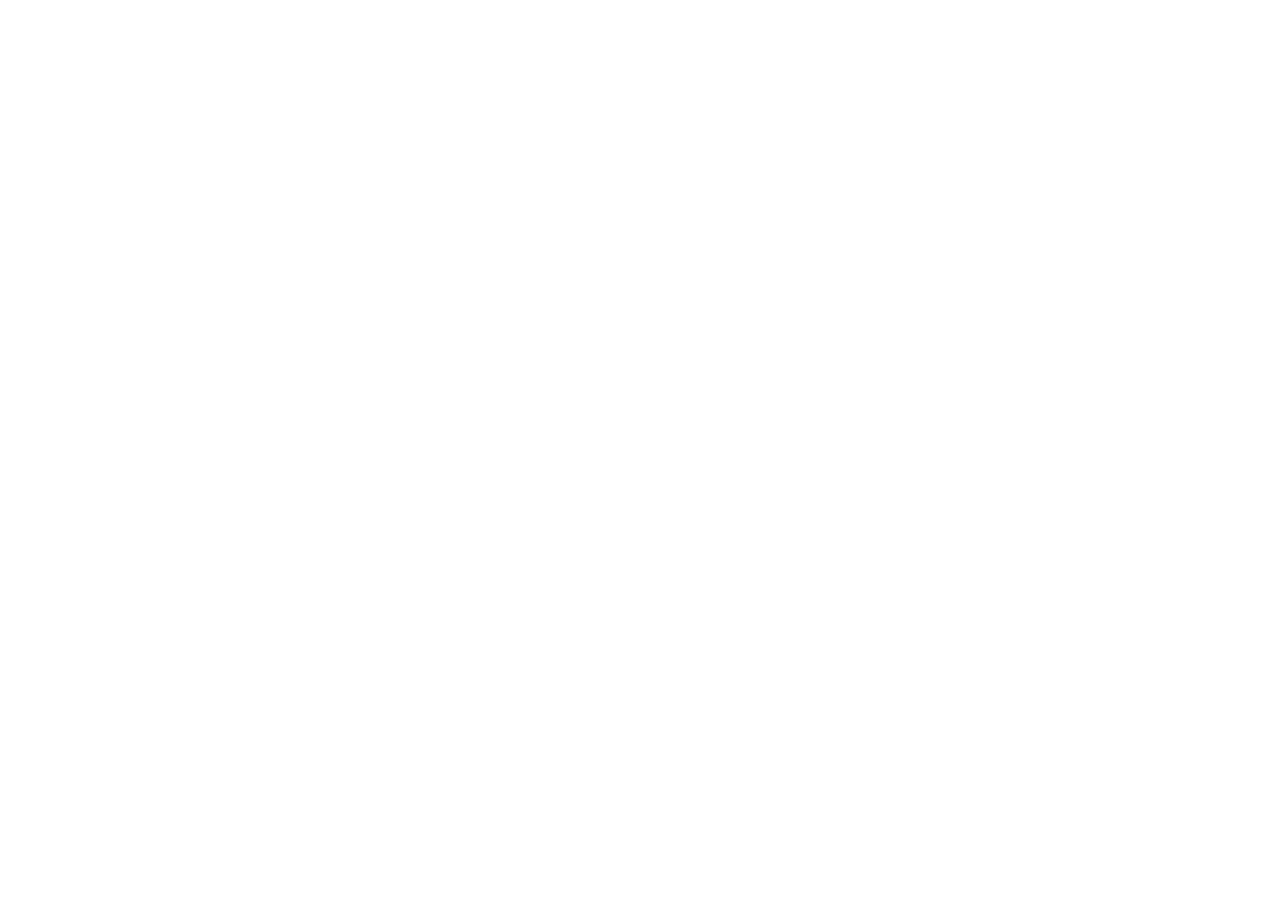
==== origin_map.html @ 86e96050 "cleaner styles" ====
<!DOCTYPE html>
<html>
    <head>
        <meta charset='utf-8' />
        <title>Display a map</title>
        <meta name='viewport' content='initial-scale=1,maximum-scale=1,user-scalable=no' />
        <script src='https://api.tiles.mapbox.com/mapbox-gl-js/v0.53.0/mapbox-gl.js'></script>
        <link href='https://api.tiles.mapbox.com/mapbox-gl-js/v0.53.0/mapbox-gl.css' rel='stylesheet' />
        <style>
        body { margin:0; padding:0; }
        #map { position:absolute; top:0; bottom:0; width:100%; }
        </style>
    </head>

    <body>
    <div id='map'></div>
    <script>
    mapboxgl.accessToken = 'pk.eyJ1IjoibWtsb3Zza2kiLCJhIjoiY2l6N2R0azl2MDA1NDJ3cG9uZ2RoMzF5aiJ9.UacgAXrCVFX4BmcbH4oj_w';
    const map = new mapboxgl.Map({
        container: 'map',
        style: 'mapbox://styles/mklovski/cjsswrzi53eeq1fpaqlb62fam',
        center: [-37.705044, 25.502323],
        zoom: 2.4
    });
    var hoveredPointID =  null;
    map.on('load', function () {
    // adding the points of origin here
        map.addLayer({
            id: 'country_points',
            type: 'circle',
            source: {
             type: 'vector',
             url: 'mapbox://mklovski.2p53ryec'
            },
            'source-layer': 'country_centroids-5solf9', // name of tilesets
            'layout': {},
            // style for the origin nodes, size according to people_count
            paint: {
            'circle-color': '#99420c',
            'circle-opacity': 1,
            'circle-stroke-color': '#99420c',
            'circle-stroke-opacity': 1
            }
        }),

        // adding wayne county centroid
        map.addLayer({
            id: 'wayne_county',
            type: 'circle',
            source: {
             type: 'vector',
             url: 'mapbox://mklovski.aye65gnf'
            },
            'source-layer': 'wayne_county_centroid-9ufbqe', // name of tilesets
            'layout': {
            'visibility': 'visible'
            },
            // style for the origin nodes, size according to people_count
            paint: {
            'circle-color': '#c70f2e',
            'circle-opacity': 0.95,
            'circle-stroke-color': '#c70f2e',
            'circle-stroke-opacity': 1
            }
        }),

        map.addLayer({
            id: 'split_circle_lines',
            type: 'line',
            source: {
             type: 'vector',
             url: 'mapbox://mklovski.75q4x6yf'
            },
            'source-layer': 'asia_lines-abqtv5', // name of tilesets
            'layout': {
            'visibility': 'visible'
            },
            // style for the origin nodes, size according to people_count
            paint: {
            'line-color': '#99420c',
            'line-opacity': 1,
            'line-width': [
                '/',
                ['number', ['get', 'people_cou']],
            2000],
            }
        }),
// regular lines
        map.addLayer({
            id: 'reg_circle_lines',
            type: 'line',
            source: {
             type: 'vector',
             url: 'mapbox://mklovski.8snn31e0'
            },
            'source-layer': 'nosplit_lines-6tz5xp', // name of tilesets
            'layout': {
            'visibility': 'visible'
            },
            // style for the origin nodes, size according to people_count
            paint: {
            'line-color': '#99420c',
            'line-opacity': 1,
            'line-width': [
                '/',
                ['number', ['get', 'people_cou']],
            2000],
            }
        })
    }),

    map.on('click', 'country_points', function (e) {
        var coordinates = e.features[0].geometry.coordinates.slice();
        var geography = e.features[0].properties.geography;
        var people_count = e.features[0].properties.people_count;
        while (Math.abs(e.lngLat.lng - coordinates[0]) > 180) {
        coordinates[0] += e.lngLat.lng > coordinates[0] ? 360 : -360;
        }
        new mapboxgl.Popup()
            .setLngLat(coordinates)
            .setHTML("<h3>" + geography + "</h3>Wayne County Residents Born Here: " + people_count)
            .addTo(map);
        });

    map.on('mouseenter', 'country_points', function () {
        map.getCanvas().style.cursor = 'pointer';
    });
    // Change it back to a pointer when it leaves.
    map.on('mouseleave', 'country_points', function () {
        map.getCanvas().style.cursor = '';
    });  
        </script>
    </body>
</html>
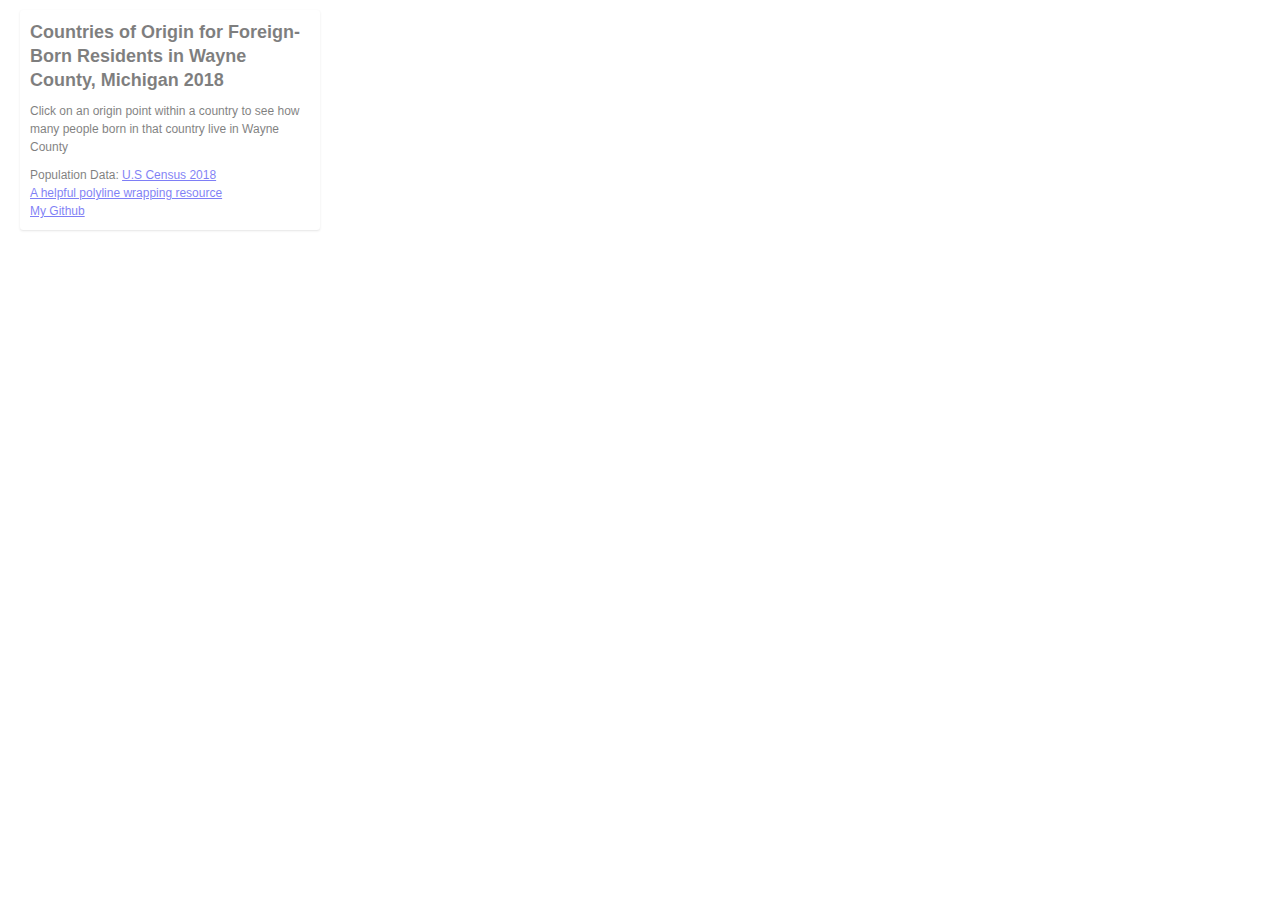
==== commit 34832ddd: "add even more stylin" ====
--- a/origin_map.html
+++ b/origin_map.html
@@ -6,21 +6,28 @@
         <meta name='viewport' content='initial-scale=1,maximum-scale=1,user-scalable=no' />
         <script src='https://api.tiles.mapbox.com/mapbox-gl-js/v0.53.0/mapbox-gl.js'></script>
         <link href='https://api.tiles.mapbox.com/mapbox-gl-js/v0.53.0/mapbox-gl.css' rel='stylesheet' />
-        <style>
-        body { margin:0; padding:0; }
-        #map { position:absolute; top:0; bottom:0; width:100%; }
-        </style>
+        <link href='origin_map_styles.css' rel='stylesheet' />
     </head>
 
     <body>
     <div id='map'></div>
+        <div class='map-overlay top'>
+            <div class='map-overlay-inner'>
+                <h2>Countries of Origin for Foreign-Born Residents in Wayne County, Michigan 2018</h2>
+                <p>Click on an origin point within a country to see how many people born in that country live in Wayne County</p>
+                <p class="credit">Population Data: <a href="https://factfinder.census.gov/faces/nav/jsf/pages/searchresults.xhtml?refresh=t">U.S Census 2018</a></p>
+                <p class="credit"><a href="https://carto.com/blog/jets-and-datelines/">A helpful polyline wrapping resource</a></p>
+                <p class="credit"><a href="https://github.com/klovskim">My Github</a></p>
+                    
+            </div>
+        </div>
     <script>
     mapboxgl.accessToken = 'pk.eyJ1IjoibWtsb3Zza2kiLCJhIjoiY2l6N2R0azl2MDA1NDJ3cG9uZ2RoMzF5aiJ9.UacgAXrCVFX4BmcbH4oj_w';
     const map = new mapboxgl.Map({
         container: 'map',
         style: 'mapbox://styles/mklovski/cjsswrzi53eeq1fpaqlb62fam',
         center: [-37.705044, 25.502323],
-        zoom: 2.4
+        zoom: 2
     });
     var hoveredPointID =  null;
     map.on('load', function () {
@@ -118,7 +125,7 @@
         }
         new mapboxgl.Popup()
             .setLngLat(coordinates)
-            .setHTML("<h3>" + geography + "</h3>Wayne County Residents Born Here: " + people_count)
+            .setHTML("<h3>" + geography + "</h3>" + people_count + " People Born Here")
             .addTo(map);
         });
 
--- a/origin_map_styles.css
+++ b/origin_map_styles.css
@@ -0,0 +1,52 @@
+<style>
+    body { margin:0; padding:0; }
+     #map { position:absolute; top:0; bottom:0; width:100%; }
+
+.map-overlay {
+    font: 12px/20px 'Helvetica Neue', Arial, Helvetica, sans-serif;
+    position: absolute;
+    width: 300px;
+    min-width: 250px;
+    top: 0;
+    left: 0;
+    padding: 10px;
+    margin-left: 10px;
+}
+
+.map-overlay .map-overlay-inner {
+    background-color: #fff;
+    opacity: .5;
+    box-shadow:0 1px 2px rgba(0, 0, 0, 0.20);
+    border-radius: 3px;
+    padding: 10px;
+    margin-bottom: 10px;
+}
+
+.map-overlay h2 {
+    opacity: 1;
+    line-height: 24px;
+    display: block;
+    margin: 0 0 10px;
+}
+
+.map-overlay p {
+    opacity: 1;
+    line-height: 18px;
+    display: block;
+    margin: 0 0 10px;
+}
+
+.map-overlay p.credit {
+   margin: 0;
+   padding: 0;
+}
+
+.mapboxgl-popup {
+   max-width: 150px;
+   min-width: 100px;
+   font: 12px/18px 'Helvetica Neue', Arial, Helvetica, sans-serif;
+   padding: 0;
+   margin: 0,0,0,20px;
+}
+
+</style>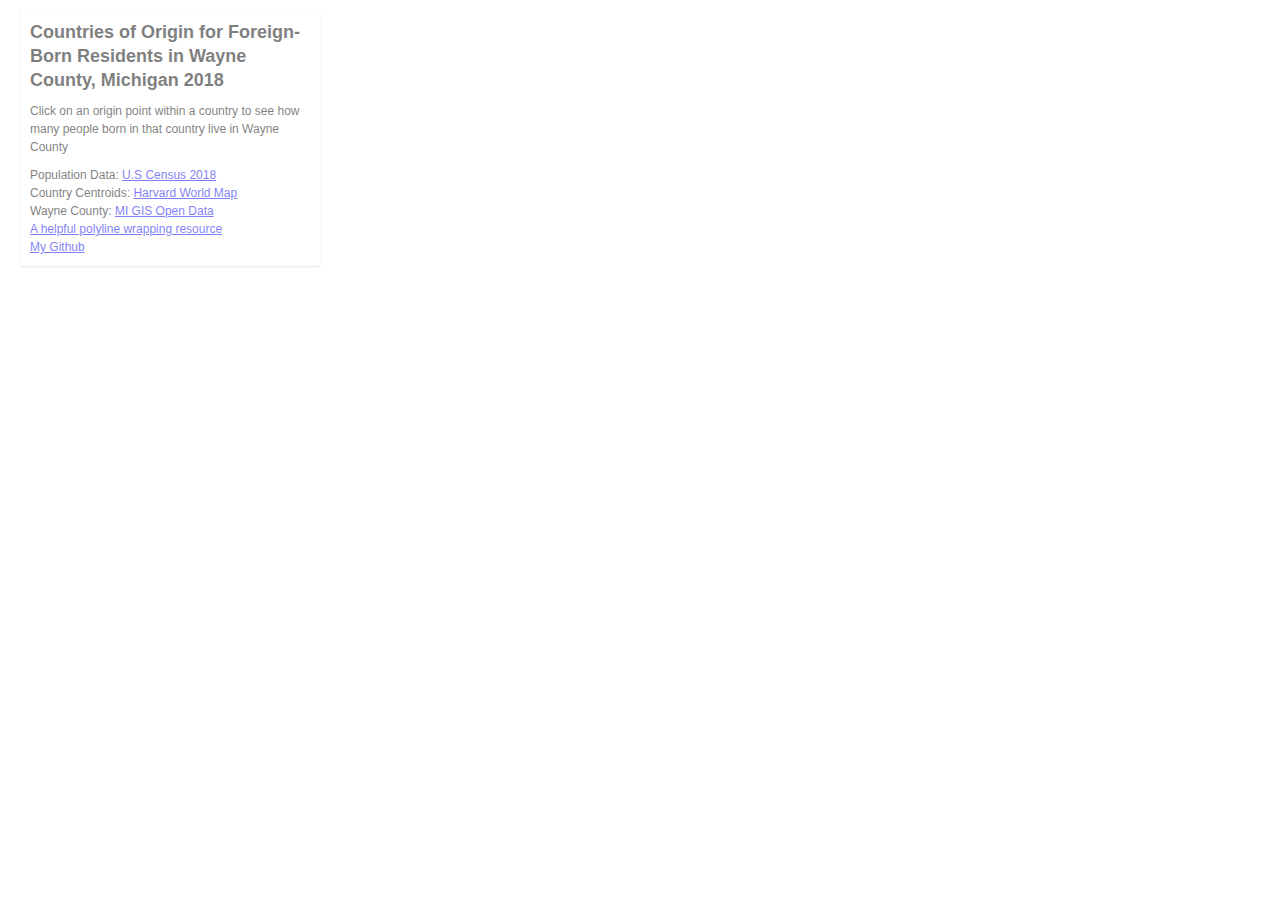
==== commit 4b2e2fd8: "more credits" ====
--- a/origin_map.html
+++ b/origin_map.html
@@ -16,6 +16,8 @@
                 <h2>Countries of Origin for Foreign-Born Residents in Wayne County, Michigan 2018</h2>
                 <p>Click on an origin point within a country to see how many people born in that country live in Wayne County</p>
                 <p class="credit">Population Data: <a href="https://factfinder.census.gov/faces/nav/jsf/pages/searchresults.xhtml?refresh=t">U.S Census 2018</a></p>
+                <p class="credit">Country Centroids: <a href="https://worldmap.harvard.edu/data/geonode:country_centroids_az8">Harvard World Map</a></p>
+                <p class="credit">Wayne County: <a href="http://gis-michigan.opendata.arcgis.com/datasets/67a8ff23b5f54f15b7133b8c30981441_0">MI GIS Open Data</a></p>
                 <p class="credit"><a href="https://carto.com/blog/jets-and-datelines/">A helpful polyline wrapping resource</a></p>
                 <p class="credit"><a href="https://github.com/klovskim">My Github</a></p>
                     
@@ -49,26 +51,24 @@
             'circle-stroke-opacity': 1
             }
         }),
-
-        // adding wayne county centroid
+        // adding wayne county outline
         map.addLayer({
-            id: 'wayne_county',
-            type: 'circle',
-            source: {
-             type: 'vector',
-             url: 'mapbox://mklovski.aye65gnf'
-            },
-            'source-layer': 'wayne_county_centroid-9ufbqe', // name of tilesets
-            'layout': {
-            'visibility': 'visible'
-            },
-            // style for the origin nodes, size according to people_count
-            paint: {
-            'circle-color': '#c70f2e',
-            'circle-opacity': 0.95,
-            'circle-stroke-color': '#c70f2e',
-            'circle-stroke-opacity': 1
-            }
+        id: 'wayne_county',
+        type: 'fill',
+        source: {
+         type: 'vector',
+         url: 'mapbox://mklovski.5jbu3hm3'
+        },
+        'source-layer': 'wayne_county_border-23lapf', // name of tilesets
+        'layout': {
+        'visibility': 'visible'
+        },
+        // style for the origin nodes, size according to people_count
+        paint: {
+        'fill-color': '#ffffff',
+        'fill-opacity': .5,
+        'fill-outline-color': '#000000',
+        }
         }),
 
         map.addLayer({
@@ -114,7 +114,8 @@
             2000],
             }
         })
-    }),
+
+    });
 
     map.on('click', 'country_points', function (e) {
         var coordinates = e.features[0].geometry.coordinates.slice();
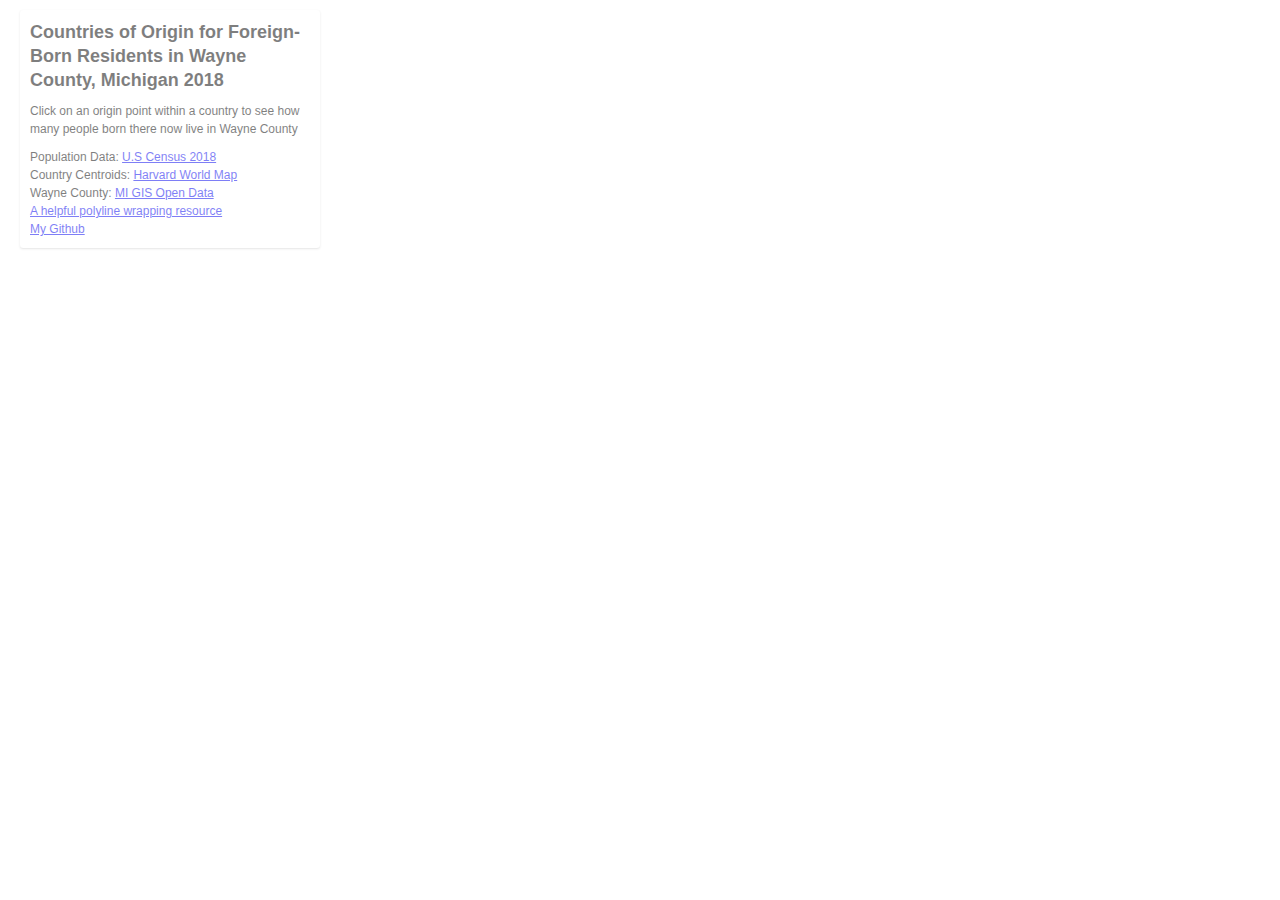
==== commit 4972db0b: "just a lil text tweak" ====
--- a/origin_map.html
+++ b/origin_map.html
@@ -1,6 +1,7 @@
 <!DOCTYPE html>
 <html>
     <head>
+        <!-- standard setup -->
         <meta charset='utf-8' />
         <title>Display a map</title>
         <meta name='viewport' content='initial-scale=1,maximum-scale=1,user-scalable=no' />
@@ -13,8 +14,9 @@
     <div id='map'></div>
         <div class='map-overlay top'>
             <div class='map-overlay-inner'>
+                <!-- all the credits and data sources -->
                 <h2>Countries of Origin for Foreign-Born Residents in Wayne County, Michigan 2018</h2>
-                <p>Click on an origin point within a country to see how many people born in that country live in Wayne County</p>
+                <p>Click on an origin point within a country to see how many people born there now live in Wayne County</p>
                 <p class="credit">Population Data: <a href="https://factfinder.census.gov/faces/nav/jsf/pages/searchresults.xhtml?refresh=t">U.S Census 2018</a></p>
                 <p class="credit">Country Centroids: <a href="https://worldmap.harvard.edu/data/geonode:country_centroids_az8">Harvard World Map</a></p>
                 <p class="credit">Wayne County: <a href="http://gis-michigan.opendata.arcgis.com/datasets/67a8ff23b5f54f15b7133b8c30981441_0">MI GIS Open Data</a></p>
@@ -28,12 +30,13 @@
     const map = new mapboxgl.Map({
         container: 'map',
         style: 'mapbox://styles/mklovski/cjsswrzi53eeq1fpaqlb62fam',
+        // set the default load location
         center: [-37.705044, 25.502323],
         zoom: 2
     });
-    var hoveredPointID =  null;
+    map.addControl(new mapboxgl.NavigationControl());
     map.on('load', function () {
-    // adding the points of origin here
+    // adding the points of origin here where the lines "originate"
         map.addLayer({
             id: 'country_points',
             type: 'circle',
@@ -41,7 +44,7 @@
              type: 'vector',
              url: 'mapbox://mklovski.2p53ryec'
             },
-            'source-layer': 'country_centroids-5solf9', // name of tilesets
+            'source-layer': 'country_centroids-5solf9',
             'layout': {},
             // style for the origin nodes, size according to people_count
             paint: {
@@ -59,18 +62,18 @@
          type: 'vector',
          url: 'mapbox://mklovski.5jbu3hm3'
         },
-        'source-layer': 'wayne_county_border-23lapf', // name of tilesets
+        'source-layer': 'wayne_county_border-23lapf',
         'layout': {
         'visibility': 'visible'
         },
-        // style for the origin nodes, size according to people_count
+        // style the borders of wayne county
         paint: {
         'fill-color': '#ffffff',
         'fill-opacity': .5,
         'fill-outline-color': '#000000',
         }
         }),
-
+// adding the lines that were split to accomodate the dateline
         map.addLayer({
             id: 'split_circle_lines',
             type: 'line',
@@ -78,11 +81,11 @@
              type: 'vector',
              url: 'mapbox://mklovski.75q4x6yf'
             },
-            'source-layer': 'asia_lines-abqtv5', // name of tilesets
+            'source-layer': 'asia_lines-abqtv5',
             'layout': {
             'visibility': 'visible'
             },
-            // style for the origin nodes, size according to people_count
+            // style for the origin nodes, size according to people_count and then scale by 2000
             paint: {
             'line-color': '#99420c',
             'line-opacity': 1,
@@ -116,7 +119,7 @@
         })
 
     });
-
+// make a popup for when you click on the country points
     map.on('click', 'country_points', function (e) {
         var coordinates = e.features[0].geometry.coordinates.slice();
         var geography = e.features[0].properties.geography;
@@ -124,16 +127,17 @@
         while (Math.abs(e.lngLat.lng - coordinates[0]) > 180) {
         coordinates[0] += e.lngLat.lng > coordinates[0] ? 360 : -360;
         }
+        // format the popup
         new mapboxgl.Popup()
             .setLngLat(coordinates)
             .setHTML("<h3>" + geography + "</h3>" + people_count + " People Born Here")
             .addTo(map);
         });
-
+// change the icon when you hover it
     map.on('mouseenter', 'country_points', function () {
         map.getCanvas().style.cursor = 'pointer';
     });
-    // Change it back to a pointer when it leaves.
+    // change it back when you leave
     map.on('mouseleave', 'country_points', function () {
         map.getCanvas().style.cursor = '';
     });  
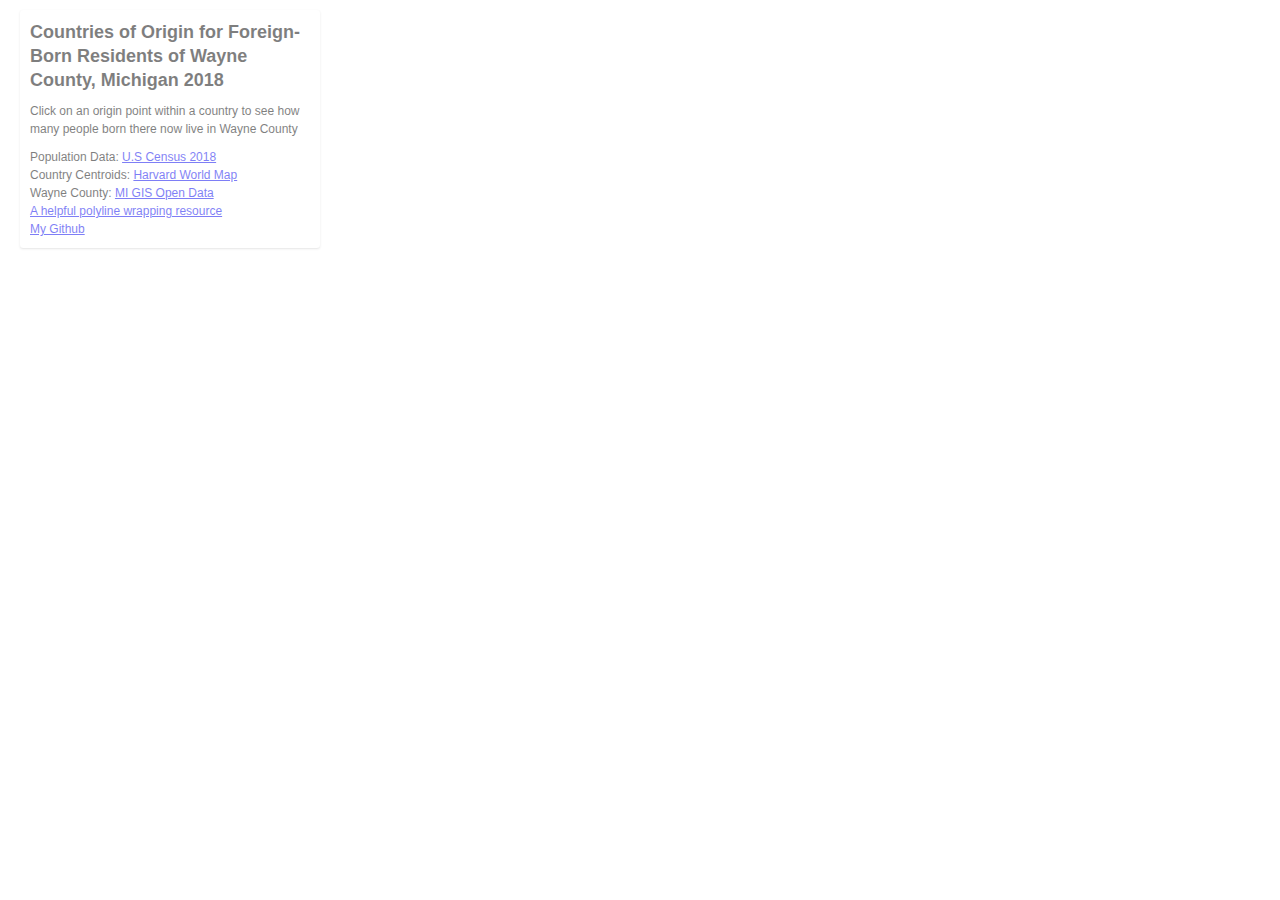
==== commit b804df45: "give color rules to regions" ====
--- a/origin_map.html
+++ b/origin_map.html
@@ -15,16 +15,16 @@
         <div class='map-overlay top'>
             <div class='map-overlay-inner'>
                 <!-- all the credits and data sources -->
-                <h2>Countries of Origin for Foreign-Born Residents in Wayne County, Michigan 2018</h2>
+                <h2>Countries of Origin for Foreign-Born Residents of Wayne County, Michigan 2018</h2>
                 <p>Click on an origin point within a country to see how many people born there now live in Wayne County</p>
                 <p class="credit">Population Data: <a href="https://factfinder.census.gov/faces/nav/jsf/pages/searchresults.xhtml?refresh=t">U.S Census 2018</a></p>
                 <p class="credit">Country Centroids: <a href="https://worldmap.harvard.edu/data/geonode:country_centroids_az8">Harvard World Map</a></p>
                 <p class="credit">Wayne County: <a href="http://gis-michigan.opendata.arcgis.com/datasets/67a8ff23b5f54f15b7133b8c30981441_0">MI GIS Open Data</a></p>
                 <p class="credit"><a href="https://carto.com/blog/jets-and-datelines/">A helpful polyline wrapping resource</a></p>
-                <p class="credit"><a href="https://github.com/klovskim">My Github</a></p>
-                    
+                <p class="credit"><a href="https://github.com/klovskim">My Github</a></p>  
             </div>
         </div>
+        <div class='box-legend' id='legend'></div>
     <script>
     mapboxgl.accessToken = 'pk.eyJ1IjoibWtsb3Zza2kiLCJhIjoiY2l6N2R0azl2MDA1NDJ3cG9uZ2RoMzF5aiJ9.UacgAXrCVFX4BmcbH4oj_w';
     const map = new mapboxgl.Map({
@@ -48,7 +48,16 @@
             'layout': {},
             // style for the origin nodes, size according to people_count
             paint: {
-            'circle-color': '#99420c',
+            'circle-color': [
+                'match',
+                ['get', 'continent'],
+                'Americas', '#99420c',
+                'Africa', '#7570b3',
+                'Asia', '#e55e5e',
+                'Europe', '#1b9e77',
+                'Oceania', '#3bb2d0',
+                /* other */ '#ccc'
+                ],
             'circle-opacity': 1,
             'circle-stroke-color': '#99420c',
             'circle-stroke-opacity': 1
@@ -87,7 +96,16 @@
             },
             // style for the origin nodes, size according to people_count and then scale by 2000
             paint: {
-            'line-color': '#99420c',
+            'line-color': [
+                'match',
+                ['get', 'continent'],
+                'Americas', '#99420c',
+                'Africa', '#7570b3',
+                'Asia', '#e55e5e',
+                'Europe', '#1b9e77',
+                'Oceania', '#3bb2d0',
+                /* other */ '#ccc'
+                ],
             'line-opacity': 1,
             'line-width': [
                 '/',
@@ -109,7 +127,16 @@
             },
             // style for the origin nodes, size according to people_count
             paint: {
-            'line-color': '#99420c',
+            'line-color': [
+                'match',
+                ['get', 'continent'],
+                'Americas', '#99420c',
+                'Africa', '#7570b3',
+                'Asia', '#e55e5e',
+                'Europe', '#1b9e77',
+                'Oceania', '#3bb2d0',
+                /* other */ '#ccc'
+                ],
             'line-opacity': 1,
             'line-width': [
                 '/',
@@ -141,6 +168,24 @@
     map.on('mouseleave', 'country_points', function () {
         map.getCanvas().style.cursor = '';
     });  
+
+    // add a legend
+    var legendlabels = ['Africa', 'Americas', 'Asia', 'Europe', 'Oceania'];
+    var colors = ['#7570b3', '#99420c', '#e55e5e', '#1b9e77', '#3bb2d0'];
+    for (i = 0; i < legendlabels.length; i++) {
+        var layer = legendlabels[i];
+        var color = colors[i];
+        var item = document.createElement('div');
+        var key = document.createElement('span');
+        key.className = 'legend-key';
+        key.style.backgroundColor = color;
+
+        var value = document.createElement('span');
+        value.innerHTML = layer;
+        item.appendChild(key);
+        item.appendChild(value);
+        legend.appendChild(item);
+    }
         </script>
     </body>
 </html>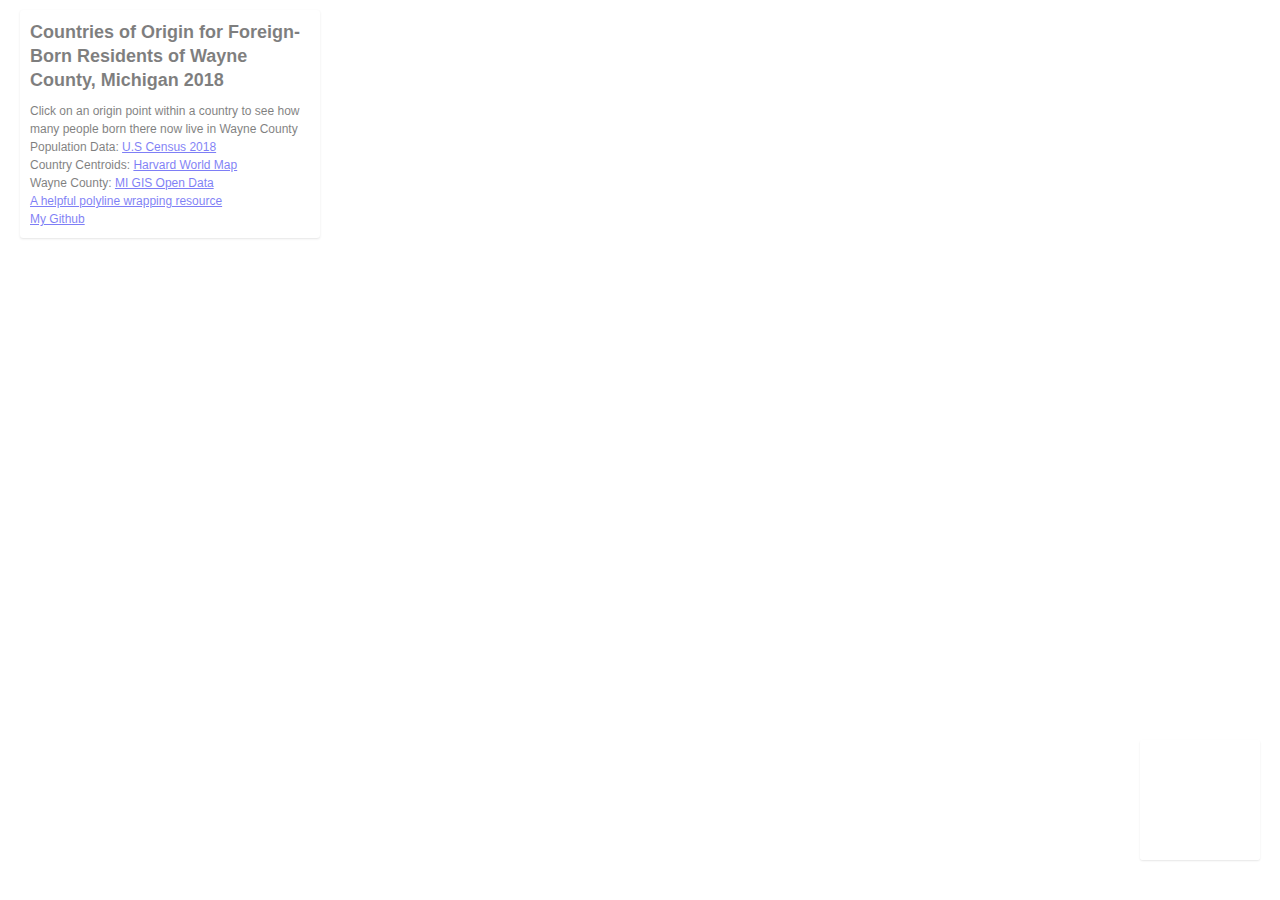
==== commit f11c3872: "dots on top of lines" ====
--- a/origin_map.html
+++ b/origin_map.html
@@ -36,33 +36,6 @@
     });
     map.addControl(new mapboxgl.NavigationControl());
     map.on('load', function () {
-    // adding the points of origin here where the lines "originate"
-        map.addLayer({
-            id: 'country_points',
-            type: 'circle',
-            source: {
-             type: 'vector',
-             url: 'mapbox://mklovski.2p53ryec'
-            },
-            'source-layer': 'country_centroids-5solf9',
-            'layout': {},
-            // style for the origin nodes, size according to people_count
-            paint: {
-            'circle-color': [
-                'match',
-                ['get', 'continent'],
-                'Americas', '#99420c',
-                'Africa', '#7570b3',
-                'Asia', '#e55e5e',
-                'Europe', '#1b9e77',
-                'Oceania', '#3bb2d0',
-                /* other */ '#ccc'
-                ],
-            'circle-opacity': 1,
-            'circle-stroke-color': '#99420c',
-            'circle-stroke-opacity': 1
-            }
-        }),
         // adding wayne county outline
         map.addLayer({
         id: 'wayne_county',
@@ -143,8 +116,34 @@
                 ['number', ['get', 'people_cou']],
             2000],
             }
+        }),
+    // adding the points of origin here where the lines "originate"
+        map.addLayer({
+            id: 'country_points',
+            type: 'circle',
+            source: {
+             type: 'vector',
+             url: 'mapbox://mklovski.2p53ryec'
+            },
+            'source-layer': 'country_centroids-5solf9',
+            'layout': {},
+            // style for the origin nodes, size according to people_count
+            paint: {
+            'circle-color': [
+                'match',
+                ['get', 'continent'],
+                'Americas', '#99420c',
+                'Africa', '#7570b3',
+                'Asia', '#e55e5e',
+                'Europe', '#1b9e77',
+                'Oceania', '#3bb2d0',
+                /* other */ '#ccc'
+                ],
+            'circle-opacity': 1,
+            'circle-stroke-color': '#99420c',
+            'circle-stroke-opacity': 1
+            }
         })
-
     });
 // make a popup for when you click on the country points
     map.on('click', 'country_points', function (e) {
--- a/origin_map_styles.css
+++ b/origin_map_styles.css
@@ -12,7 +12,35 @@
     padding: 10px;
     margin-left: 10px;
 }
+.box-legend {
+    position: absolute;
+    bottom: 0;
+    right: 0;
+    background: rgba(255, 255, 255, 0.8);
+    margin-right: 20px;
+    font-family: Arial, sans-serif;
+    overflow: auto;
+    border-radius: 3px;
+  }
 
+#legend {
+    padding: 10px;
+    bottom: 0;
+    right: 0;
+    box-shadow: 0 1px 2px rgba(0, 0, 0, 0.1);
+    line-height: 18px;
+    height: 100px;
+    margin-bottom: 40px;
+    width: 100px;
+  }
+
+.legend-key {
+    display: inline-block;
+    border-radius: 20%;
+    width: 10px;
+    height: 10px;
+    margin-right: 5px;
+}
 .map-overlay .map-overlay-inner {
     background-color: #fff;
     opacity: .5;
@@ -33,7 +61,7 @@
     opacity: 1;
     line-height: 18px;
     display: block;
-    margin: 0 0 10px;
+    margin: 0 0 0;
 }
 
 .map-overlay p.credit {
@@ -46,7 +74,7 @@
    min-width: 100px;
    font: 12px/18px 'Helvetica Neue', Arial, Helvetica, sans-serif;
    padding: 0;
-   margin: 0,0,0,20px;
+   margin: 0,0,0,0;
 }
 
 </style>